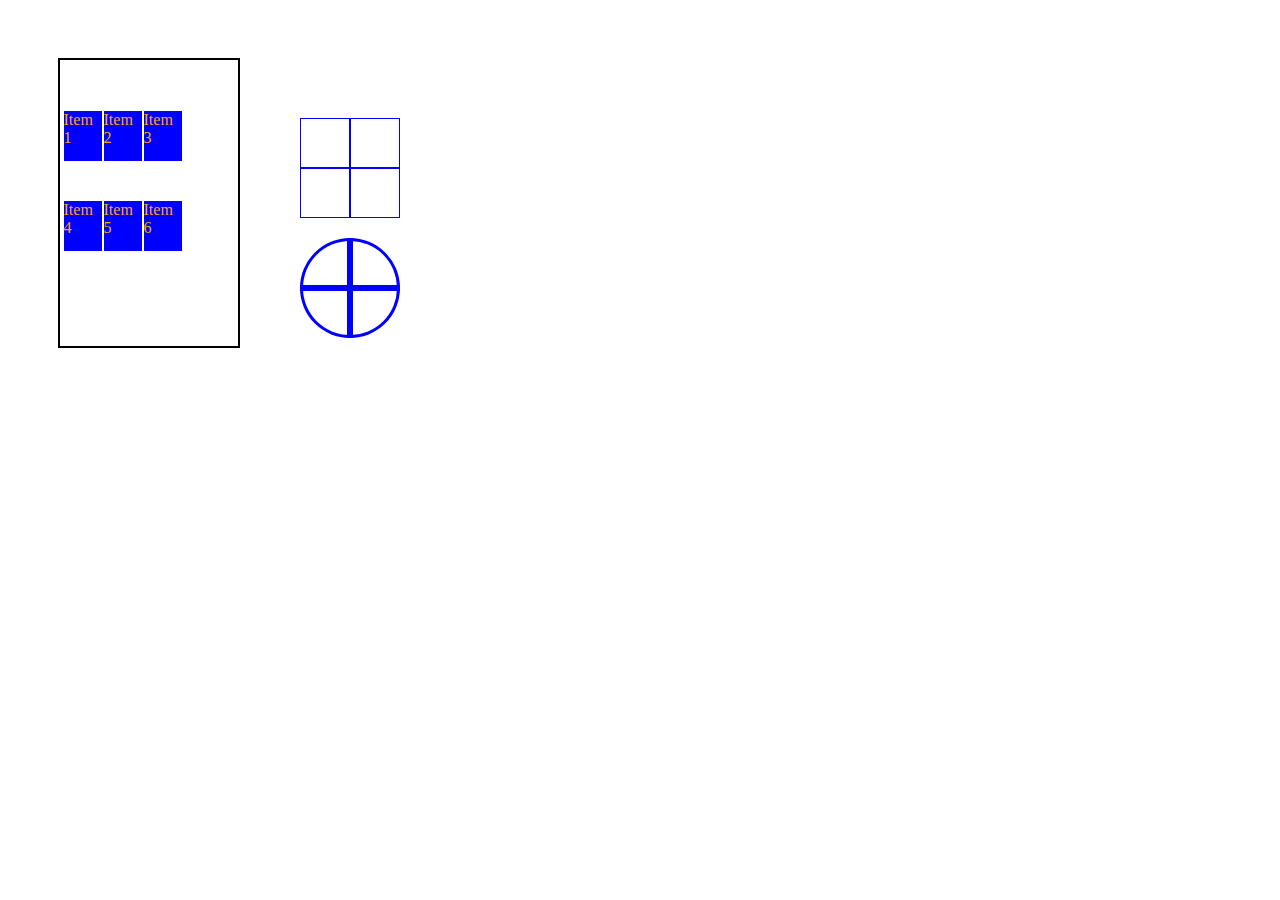
==== index.html @ 2ffed9e0 "(BREAKING_CHANGE!) grid template 1: squares and circle" ====
<!DOCTYPE html>
<html lang="en">
<head>
  <meta charset="UTF-8">
  <meta name="viewport" content="width=device-width, initial-scale=1.0">
  <title>Grids!</title>
  <link rel="stylesheet" href="styles.css">
</head>
<body>
  <div class="row-1">
    <div class="container">
      <div>Item 1</div>
      <div>Item 2</div>
      <div>Item 3</div>
      <div>Item 4</div>
      <div>Item 5</div>
      <div>Item 6</div>
    </div>
    <div class="container-1">
      <div class="item-1">
        <div id="blue-square"></div>
        <div id="blue-square"></div>
        <div id="blue-square"></div>
        <div id="blue-square"></div>
      </div>
      <div class="item-2">
        <div id="blue-quadrant"></div>
        <div id="blue-quadrant"></div>
        <div id="blue-quadrant"></div>
        <div id="blue-quadrant"></div>
      </div>
    </div>
  </div>
</body>
</html>
---- styles.css ----
.row-1 {
  display: flex;
  flex-direction: row;
  padding: 50px;
}

.row-1 > * {
  padding: 50px;
}

.container {
  height: auto;
  width: 125px;
  padding-left: 2.5px;
  border: 2px solid;
  display:grid;
  grid-template-columns: 20px 48px 52px;
  grid-template-rows: 150px 50px;
  grid-template: 90px 50px /40px 40px 40px;

}

.container > div {
  height: 50px;
  min-width: 10px;
  border: white 0.4px solid;
  background-color: blue;
  color: orange;
}

.container-1 > * {
  padding: 10px;

}
.item-1 {
  height: 100px;
  width: 100px;
  display:grid;
  grid-template: 50px 50px/ 50px 50px;
}

#blue-square {
  border: 1px solid blue;
}

.item-2 {
  height: 50px;
  width: 50px;
  display:grid;
  grid-template: 50px 50px/ 50px 50px;
}

#blue-quadrant {
  border: 3px solid blue;
  border-radius: 50px 0 0;
}

#blue-quadrant:nth-child(2) {
  rotate: 90deg;
}

#blue-quadrant:nth-child(3) {
  rotate: -90deg;
}

#blue-quadrant:nth-child(4) {
  rotate: 180deg;
}
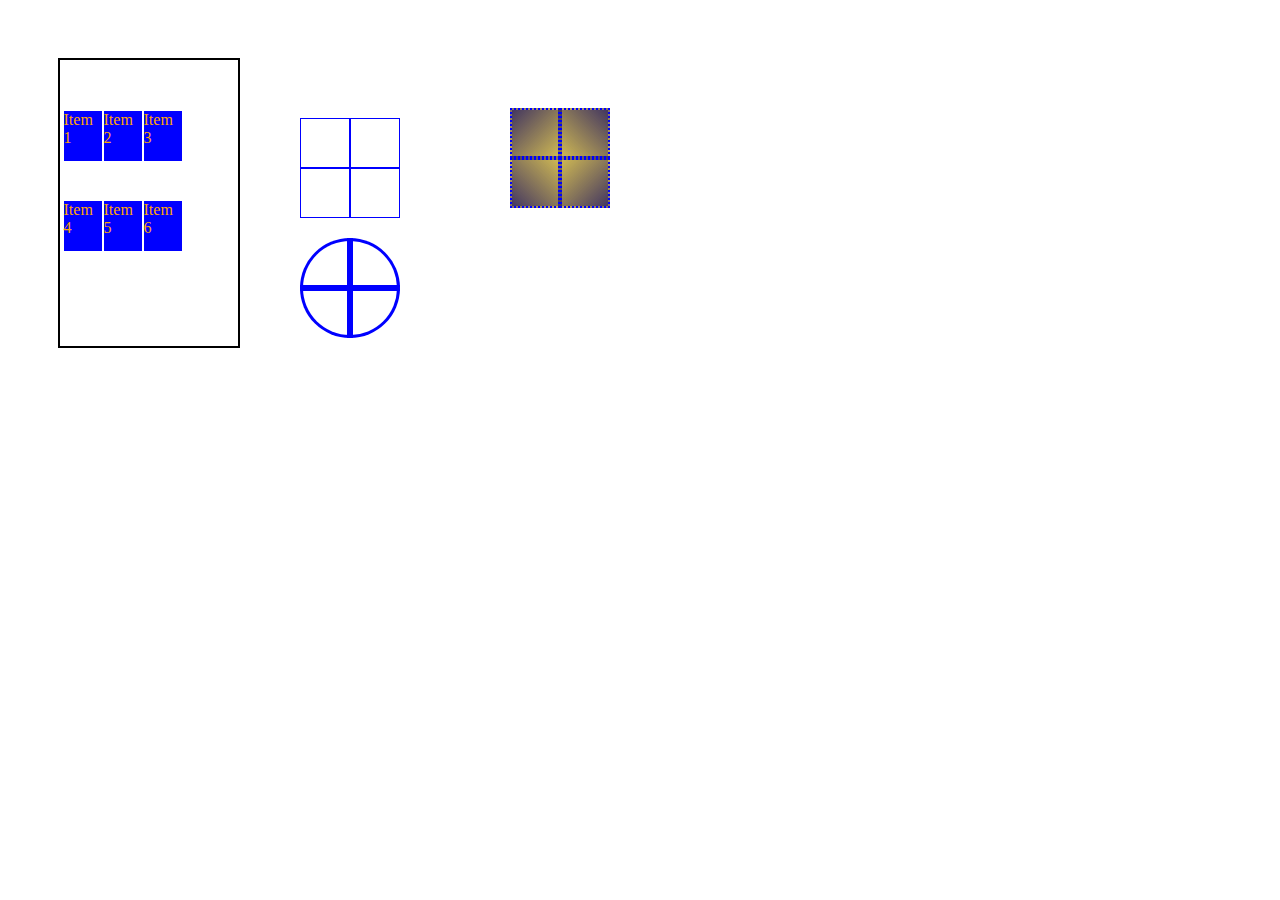
==== commit ba8ca65b: "(BREAKING_CHANGE!) organized css files, added color square" ====
--- a/index.html
+++ b/index.html
@@ -5,6 +5,9 @@
   <meta name="viewport" content="width=device-width, initial-scale=1.0">
   <title>Grids!</title>
   <link rel="stylesheet" href="styles.css">
+  <link rel="stylesheet" href="blue-square.css">
+  <link rel="stylesheet" href="blue-quadrant.css">
+  <link rel="stylesheet" href="color-square.css">
 </head>
 <body>
   <div class="row-1">
@@ -30,6 +33,12 @@
         <div id="blue-quadrant"></div>
       </div>
     </div>
+    <div class="container-2">
+      <div id="color-square"></div>
+      <div id="color-square"></div>
+      <div id="color-square"></div>
+      <div id="color-square"></div>
+    </div>
   </div>
 </body>
 </html>--- a/styles.css
+++ b/styles.css
@@ -32,38 +32,3 @@
   padding: 10px;
 
 }
-.item-1 {
-  height: 100px;
-  width: 100px;
-  display:grid;
-  grid-template: 50px 50px/ 50px 50px;
-}
-
-#blue-square {
-  border: 1px solid blue;
-}
-
-.item-2 {
-  height: 50px;
-  width: 50px;
-  display:grid;
-  grid-template: 50px 50px/ 50px 50px;
-}
-
-#blue-quadrant {
-  border: 3px solid blue;
-  border-radius: 50px 0 0;
-}
-
-#blue-quadrant:nth-child(2) {
-  rotate: 90deg;
-}
-
-#blue-quadrant:nth-child(3) {
-  rotate: -90deg;
-}
-
-#blue-quadrant:nth-child(4) {
-  rotate: 180deg;
-}
-
--- a/blue-square.css
+++ b/blue-square.css
@@ -0,0 +1,10 @@
+.item-1 {
+  height: 100px;
+  width: 100px;
+  display:grid;
+  grid-template: 50px 50px/ 50px 50px;
+}
+
+#blue-square {
+  border: 1px solid blue;
+}
--- a/blue-quadrant.css
+++ b/blue-quadrant.css
@@ -0,0 +1,25 @@
+
+.item-2 {
+  height: 50px;
+  width: 50px;
+  display:grid;
+  grid-template: 50px 50px/ 50px 50px;
+}
+
+#blue-quadrant {
+  border: 3px solid blue;
+  border-radius: 50px 0 0;
+}
+
+#blue-quadrant:nth-child(2) {
+  rotate: 90deg;
+}
+
+#blue-quadrant:nth-child(3) {
+  rotate: -90deg;
+}
+
+#blue-quadrant:nth-child(4) {
+  rotate: 180deg;
+}
+
--- a/color-square.css
+++ b/color-square.css
@@ -0,0 +1,29 @@
+:root{
+  --center-color: rgba(184, 153, 15, 0.712);
+  --corner-color: rgba(61, 48, 90, 0.966);
+  --border-color: blue;
+}
+
+.container-2 {
+  height: auto;
+  width: 100px;
+  display: grid;
+  grid-template: 50px 50px/50px 50px;
+}
+
+#color-square {
+  border: 2px dotted var(--border-color);
+}
+
+#color-square:nth-child(1) {
+  background-image: linear-gradient(-45deg, var(--center-color), var(--corner-color));
+}
+#color-square:nth-child(2) {
+  background-image: linear-gradient(45deg, var(--center-color), var(--corner-color));
+}
+#color-square:nth-child(3) {
+  background-image: linear-gradient(-135deg, var(--center-color), var(--corner-color));
+}
+#color-square:nth-child(4) {
+  background-image: linear-gradient(135deg, var(--center-color), var(--corner-color));
+}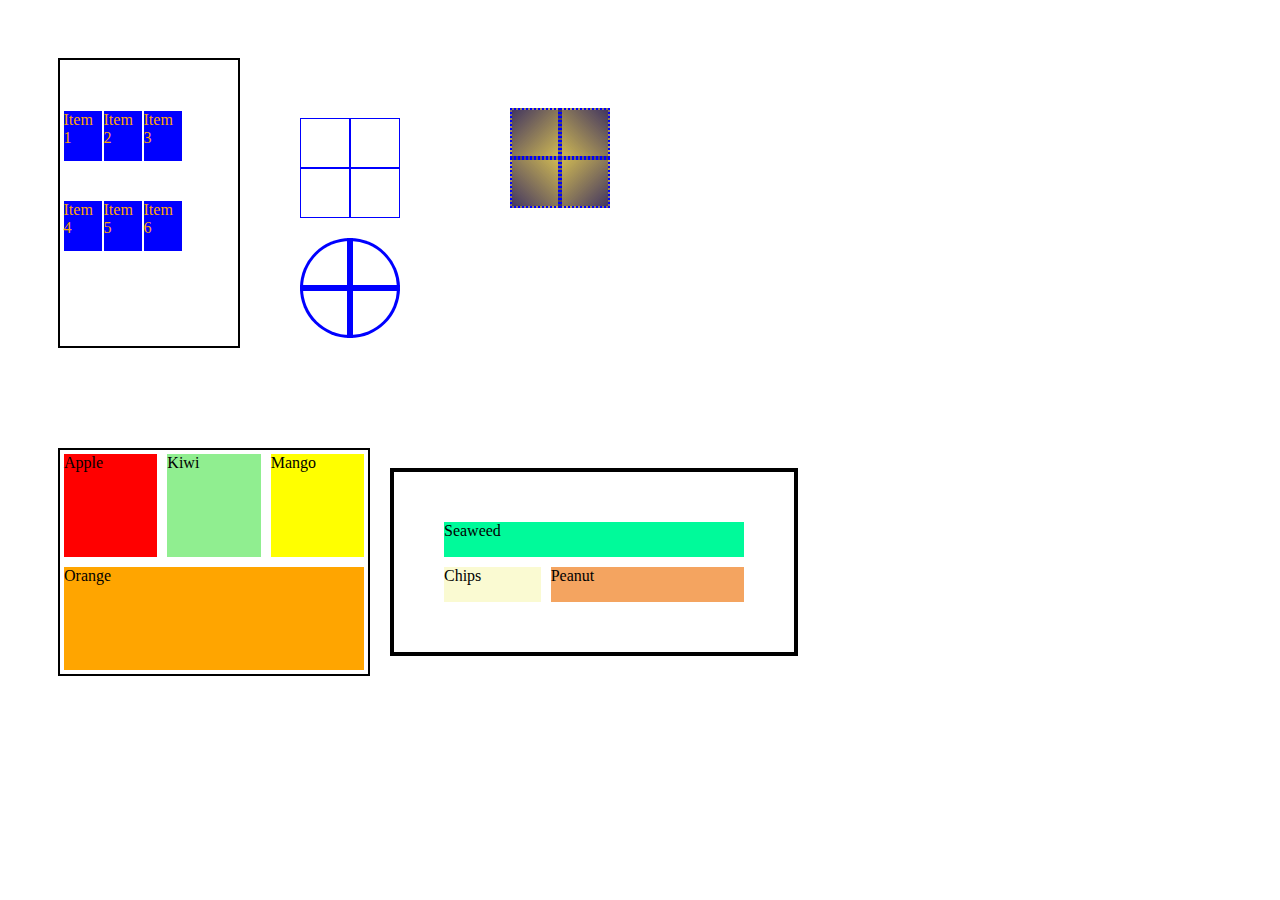
==== commit c69bd81c: "(feat) add examples from google guides" ====
--- a/index.html
+++ b/index.html
@@ -8,6 +8,8 @@
   <link rel="stylesheet" href="blue-square.css">
   <link rel="stylesheet" href="blue-quadrant.css">
   <link rel="stylesheet" href="color-square.css">
+  <link rel="stylesheet" href="fruit-box.css">
+  <link rel="stylesheet" href="snack-box.css">
 </head>
 <body>
   <div class="row-1">
@@ -40,5 +42,18 @@
       <div id="color-square"></div>
     </div>
   </div>
+  <div class="row-2">
+    <div class="fruit-box">
+      <div class="apple">Apple</div>
+      <div class="kiwi">Kiwi</div>
+      <div class="mango">Mango</div>
+      <div class="orange">Orange</div>
+    </div>
+    <div class="snack-box">
+      <div class="seaweed">Seaweed</div>
+      <div class="chips">Chips</div>
+      <div class="peanut">Peanut</div>
+    </div>
+  </div>
 </body>
 </html>--- a/styles.css
+++ b/styles.css
@@ -1,10 +1,15 @@
-.row-1 {
+.row-1, 
+.row-2 {
   display: flex;
   flex-direction: row;
+  flex-wrap: wrap;
+  justify-content: flex-start;
   padding: 50px;
+  width: 100%;
 }
 
-.row-1 > * {
+.row-1 > *,
+.row-2 > * {
   padding: 50px;
 }
 
@@ -30,5 +35,4 @@
 
 .container-1 > * {
   padding: 10px;
-
 }
--- a/fruit-box.css
+++ b/fruit-box.css
@@ -0,0 +1,28 @@
+.fruit-box {
+  display: grid;
+  grid-gap: 10px;
+  grid-template-columns:
+  [left] 1fr
+  [middle1] 1fr
+  [middle2] 1fr
+  [right];
+  border: 2px solid;
+  width: 300px;
+  padding: 4px;
+}
+
+.apple {
+  background: red;
+}
+
+.kiwi {
+  background: #90ee90;
+}
+
+.mango {
+  background: #ff0;
+}
+.orange {
+  background: orange;
+  grid-column: left / right;
+}--- a/snack-box.css
+++ b/snack-box.css
@@ -0,0 +1,25 @@
+.snack-box {
+  display: grid;
+  grid-gap: 10px;
+  grid-template-areas: "top top" "bottom1 bottom2";
+  grid-template-columns: 1fr 2fr;
+  height: 80px;
+  width: 300px;
+  border: 4px solid;
+  margin: 20px;
+}
+
+.seaweed {
+  grid-area: top;
+  background: #00fa9a;
+}
+
+.chips {
+  grid-area: bottom1;
+  background: #fafad2
+}
+
+.peanut {
+  grid-area: bottom2;
+  background: #f4a460;
+}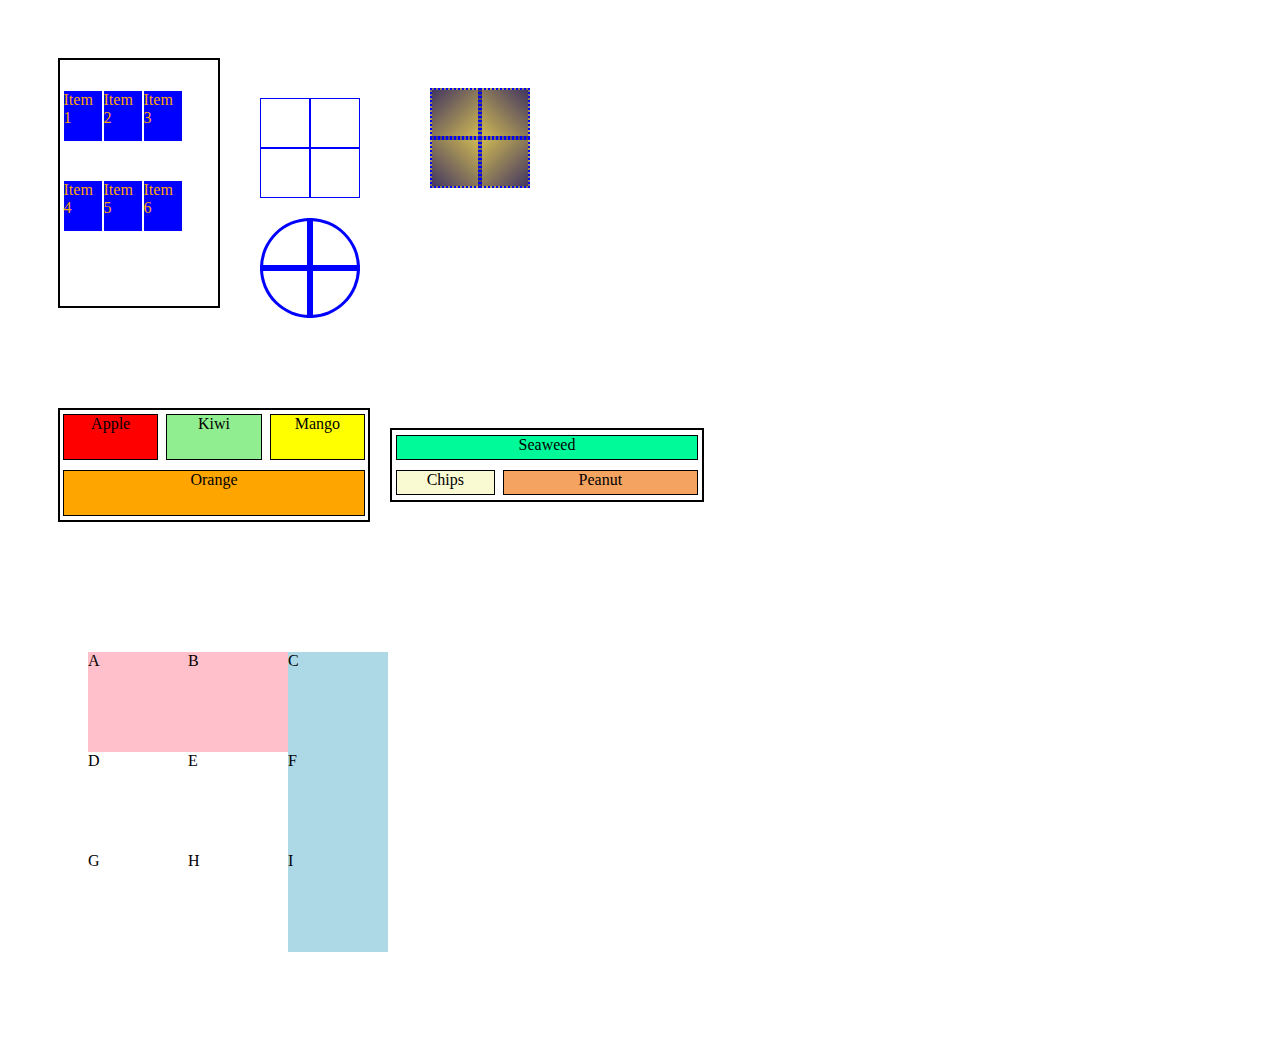
==== commit 5639e407: "(feat) add container for positioning lesson" ====
--- a/index.html
+++ b/index.html
@@ -55,5 +55,18 @@
       <div class="peanut">Peanut</div>
     </div>
   </div>
+  <div class="row-3">
+    <div class="container-3">
+      <div class="item first-row">A</div>
+      <div class="item first-row">B</div>
+      <div class="item first-row last-column">C</div>
+      <div class="item">D</div>
+      <div class="item">E</div>
+      <div class="item last-column">F</div>
+      <div class="item">G</div>
+      <div class="item">H</div>
+      <div class="item last-column">I</div>
+    </div>
+  </div>
 </body>
 </html>--- a/styles.css
+++ b/styles.css
@@ -1,5 +1,6 @@
 .row-1, 
-.row-2 {
+.row-2,
+.row-3 {
   display: flex;
   flex-direction: row;
   flex-wrap: wrap;
@@ -9,8 +10,9 @@
 }
 
 .row-1 > *,
-.row-2 > * {
-  padding: 50px;
+.row-2 > *,
+.row-3 > * {
+  padding: 30px;
 }
 
 .container {
@@ -36,3 +38,17 @@
 .container-1 > * {
   padding: 10px;
 }
+
+.container-3 {
+  display:grid;
+  grid-template-rows: 100px 100px 100px;
+  grid-template-columns: 100px 100px 100px;
+}
+
+.first-row {
+  background-color: pink;
+}
+
+.last-column {
+  background-color: lightblue;
+}--- a/fruit-box.css
+++ b/fruit-box.css
@@ -9,20 +9,26 @@
   border: 2px solid;
   width: 300px;
   padding: 4px;
+  justify-items: center;
+  text-align: center;
 }
 
+.fruit-box > * {
+  width: 100%;
+  border: 1px solid;
+}
 .apple {
-  background: red;
+  background-color: red;
 }
 
 .kiwi {
-  background: #90ee90;
+  background-color: #90ee90;
 }
 
 .mango {
-  background: #ff0;
+  background-color: #ff0;
 }
 .orange {
-  background: orange;
+  background-color: orange;
   grid-column: left / right;
 }--- a/snack-box.css
+++ b/snack-box.css
@@ -3,23 +3,31 @@
   grid-gap: 10px;
   grid-template-areas: "top top" "bottom1 bottom2";
   grid-template-columns: 1fr 2fr;
-  height: 80px;
+  height: 60px;
   width: 300px;
-  border: 4px solid;
+  border: 2px solid;
   margin: 20px;
+  justify-items: center;
+  text-align: center;
+  padding: 5px;
+}
+
+.snack-box > * {
+  width: 100%;
+  border: 1px solid;
 }
 
 .seaweed {
   grid-area: top;
-  background: #00fa9a;
+  background-color: #00fa9a;
 }
 
 .chips {
   grid-area: bottom1;
-  background: #fafad2
+  background-color: #fafad2
 }
 
 .peanut {
   grid-area: bottom2;
-  background: #f4a460;
+  background-color: #f4a460;
 }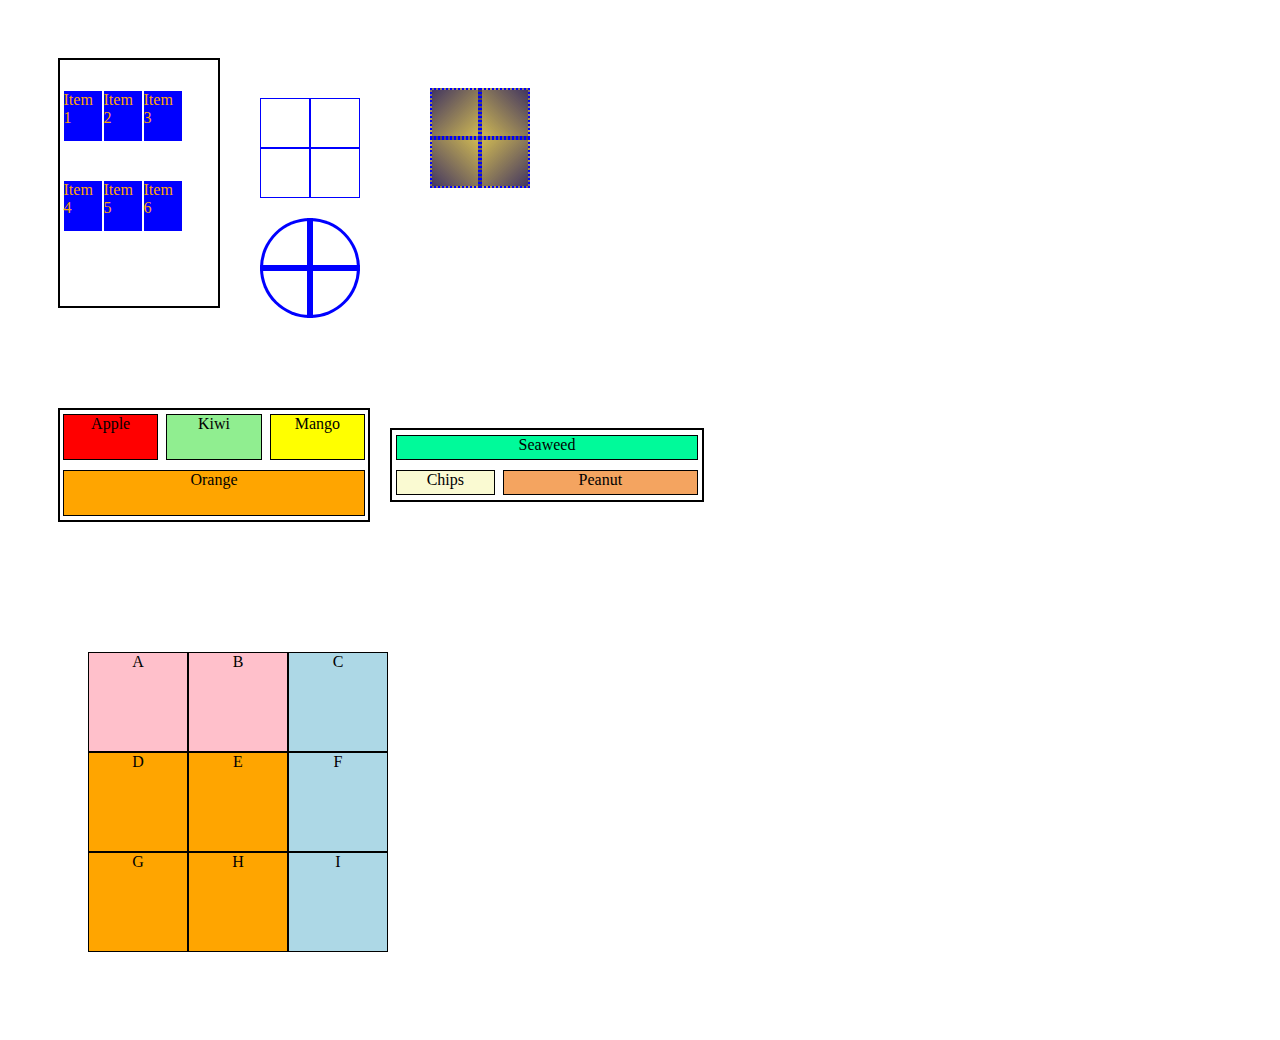
==== commit 384a451b: "(BREAKING_CHANGE!) add folder structure and floor plans" ====
--- a/index.html
+++ b/index.html
@@ -4,12 +4,12 @@
   <meta charset="UTF-8">
   <meta name="viewport" content="width=device-width, initial-scale=1.0">
   <title>Grids!</title>
-  <link rel="stylesheet" href="styles.css">
-  <link rel="stylesheet" href="blue-square.css">
-  <link rel="stylesheet" href="blue-quadrant.css">
-  <link rel="stylesheet" href="color-square.css">
-  <link rel="stylesheet" href="fruit-box.css">
-  <link rel="stylesheet" href="snack-box.css">
+  <link rel="stylesheet" href="./styles/styles.css">
+  <link rel="stylesheet" href="./styles/blue-square.css">
+  <link rel="stylesheet" href="./styles/blue-quadrant.css">
+  <link rel="stylesheet" href="./styles/color-square.css">
+  <link rel="stylesheet" href="./styles/fruit-box.css">
+  <link rel="stylesheet" href="./styles/snack-box.css">
 </head>
 <body>
   <div class="row-1">
--- a/styles/styles.css
+++ b/styles/styles.css
@@ -0,0 +1,59 @@
+.row-1, 
+.row-2,
+.row-3 {
+  display: flex;
+  flex-direction: row;
+  flex-wrap: wrap;
+  justify-content: flex-start;
+  padding: 50px;
+  width: 100%;
+}
+
+.row-1 > *,
+.row-2 > *,
+.row-3 > * {
+  padding: 30px;
+}
+
+.container {
+  height: auto;
+  width: 125px;
+  padding-left: 2.5px;
+  border: 2px solid;
+  display:grid;
+  grid-template-columns: 20px 48px 52px;
+  grid-template-rows: 150px 50px;
+  grid-template: 90px 50px /40px 40px 40px;
+
+}
+
+.container > div {
+  height: 50px;
+  min-width: 10px;
+  border: white 0.4px solid;
+  background-color: blue;
+  color: orange;
+}
+
+.container-1 > * {
+  padding: 10px;
+}
+
+.container-3 {
+  display:grid;
+  grid-template-rows: 100px 100px 100px;
+  grid-template-columns: 100px 100px 100px;
+}
+
+.item {
+  background-color: orange;
+  border: 1px solid;
+  text-align: center;
+}
+.first-row {
+  background-color: pink;
+}
+
+.last-column {
+  background-color: lightblue;
+}--- a/styles/blue-square.css
+++ b/styles/blue-square.css
@@ -0,0 +1,10 @@
+.item-1 {
+  height: 100px;
+  width: 100px;
+  display:grid;
+  grid-template: 50px 50px/ 50px 50px;
+}
+
+#blue-square {
+  border: 1px solid blue;
+}
--- a/styles/blue-quadrant.css
+++ b/styles/blue-quadrant.css
@@ -0,0 +1,25 @@
+
+.item-2 {
+  height: 50px;
+  width: 50px;
+  display:grid;
+  grid-template: 50px 50px/ 50px 50px;
+}
+
+#blue-quadrant {
+  border: 3px solid blue;
+  border-radius: 50px 0 0;
+}
+
+#blue-quadrant:nth-child(2) {
+  rotate: 90deg;
+}
+
+#blue-quadrant:nth-child(3) {
+  rotate: -90deg;
+}
+
+#blue-quadrant:nth-child(4) {
+  rotate: 180deg;
+}
+
--- a/styles/color-square.css
+++ b/styles/color-square.css
@@ -0,0 +1,29 @@
+:root{
+  --center-color: rgba(184, 153, 15, 0.712);
+  --corner-color: rgba(61, 48, 90, 0.966);
+  --border-color: blue;
+}
+
+.container-2 {
+  height: auto;
+  width: 100px;
+  display: grid;
+  grid-template: 50px 50px/50px 50px;
+}
+
+#color-square {
+  border: 2px dotted var(--border-color);
+}
+
+#color-square:nth-child(1) {
+  background-image: linear-gradient(-45deg, var(--center-color), var(--corner-color));
+}
+#color-square:nth-child(2) {
+  background-image: linear-gradient(45deg, var(--center-color), var(--corner-color));
+}
+#color-square:nth-child(3) {
+  background-image: linear-gradient(-135deg, var(--center-color), var(--corner-color));
+}
+#color-square:nth-child(4) {
+  background-image: linear-gradient(135deg, var(--center-color), var(--corner-color));
+}--- a/styles/fruit-box.css
+++ b/styles/fruit-box.css
@@ -0,0 +1,34 @@
+.fruit-box {
+  display: grid;
+  grid-gap: 10px;
+  grid-template-columns:
+  [left] 1fr
+  [middle1] 1fr
+  [middle2] 1fr
+  [right];
+  border: 2px solid;
+  width: 300px;
+  padding: 4px;
+  justify-items: center;
+  text-align: center;
+}
+
+.fruit-box > * {
+  width: 100%;
+  border: 1px solid;
+}
+.apple {
+  background-color: red;
+}
+
+.kiwi {
+  background-color: #90ee90;
+}
+
+.mango {
+  background-color: #ff0;
+}
+.orange {
+  background-color: orange;
+  grid-column: left / right;
+}--- a/styles/snack-box.css
+++ b/styles/snack-box.css
@@ -0,0 +1,33 @@
+.snack-box {
+  display: grid;
+  grid-gap: 10px;
+  grid-template-areas: "top top" "bottom1 bottom2";
+  grid-template-columns: 1fr 2fr;
+  height: 60px;
+  width: 300px;
+  border: 2px solid;
+  margin: 20px;
+  justify-items: center;
+  text-align: center;
+  padding: 5px;
+}
+
+.snack-box > * {
+  width: 100%;
+  border: 1px solid;
+}
+
+.seaweed {
+  grid-area: top;
+  background-color: #00fa9a;
+}
+
+.chips {
+  grid-area: bottom1;
+  background-color: #fafad2
+}
+
+.peanut {
+  grid-area: bottom2;
+  background-color: #f4a460;
+}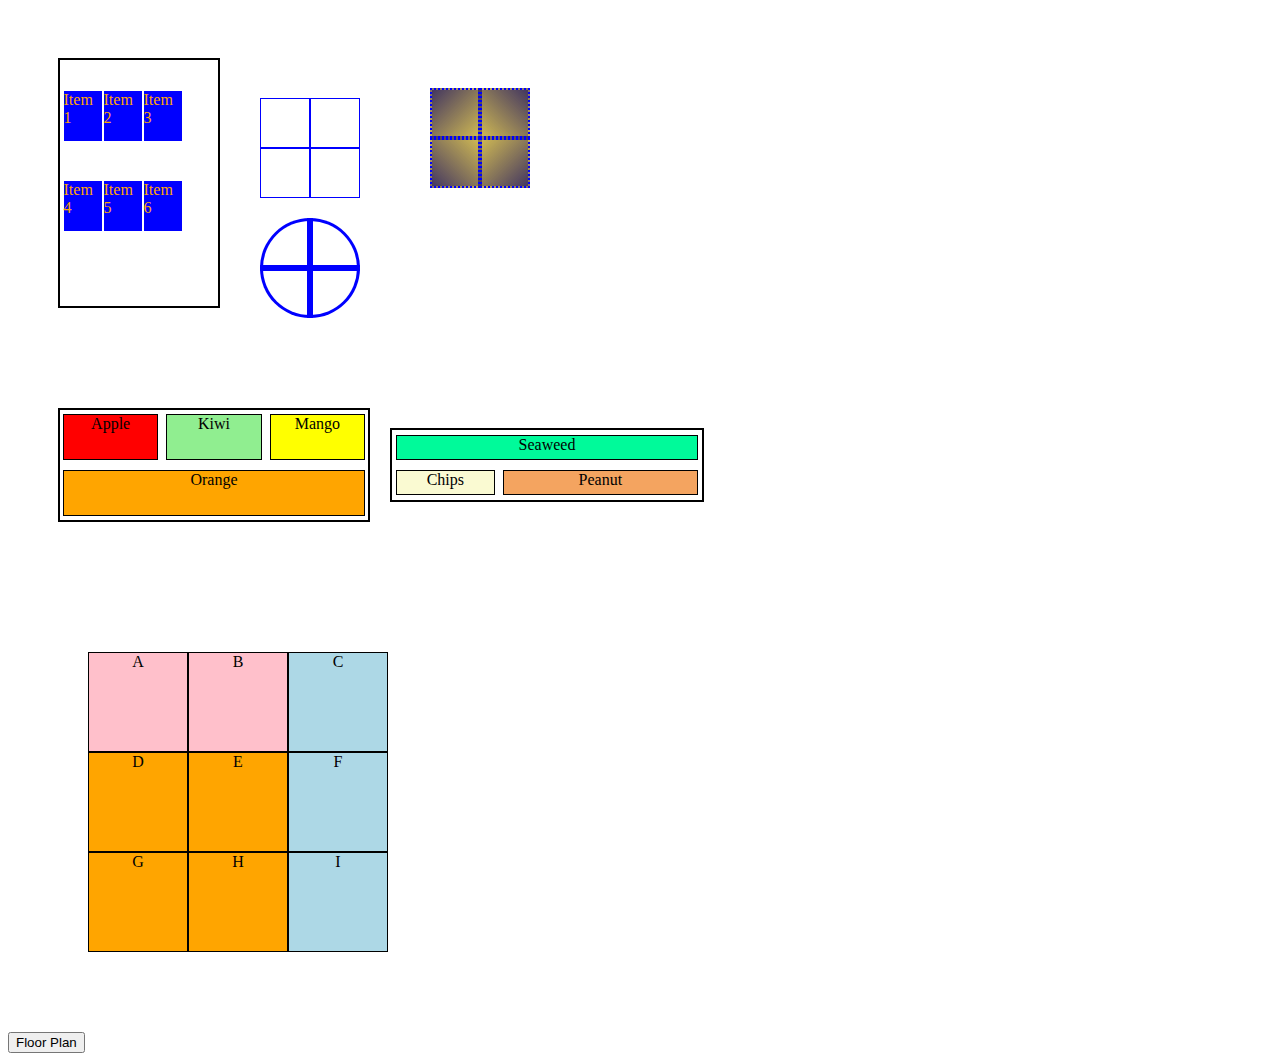
==== commit 18b7c88a: "(feat) add buttons in the htmls, linking each other" ====
--- a/index.html
+++ b/index.html
@@ -68,5 +68,8 @@
       <div class="item last-column">I</div>
     </div>
   </div>
+  <a href="floor-plan.html">
+    <button>Floor Plan</button>
+  </a>
 </body>
 </html>